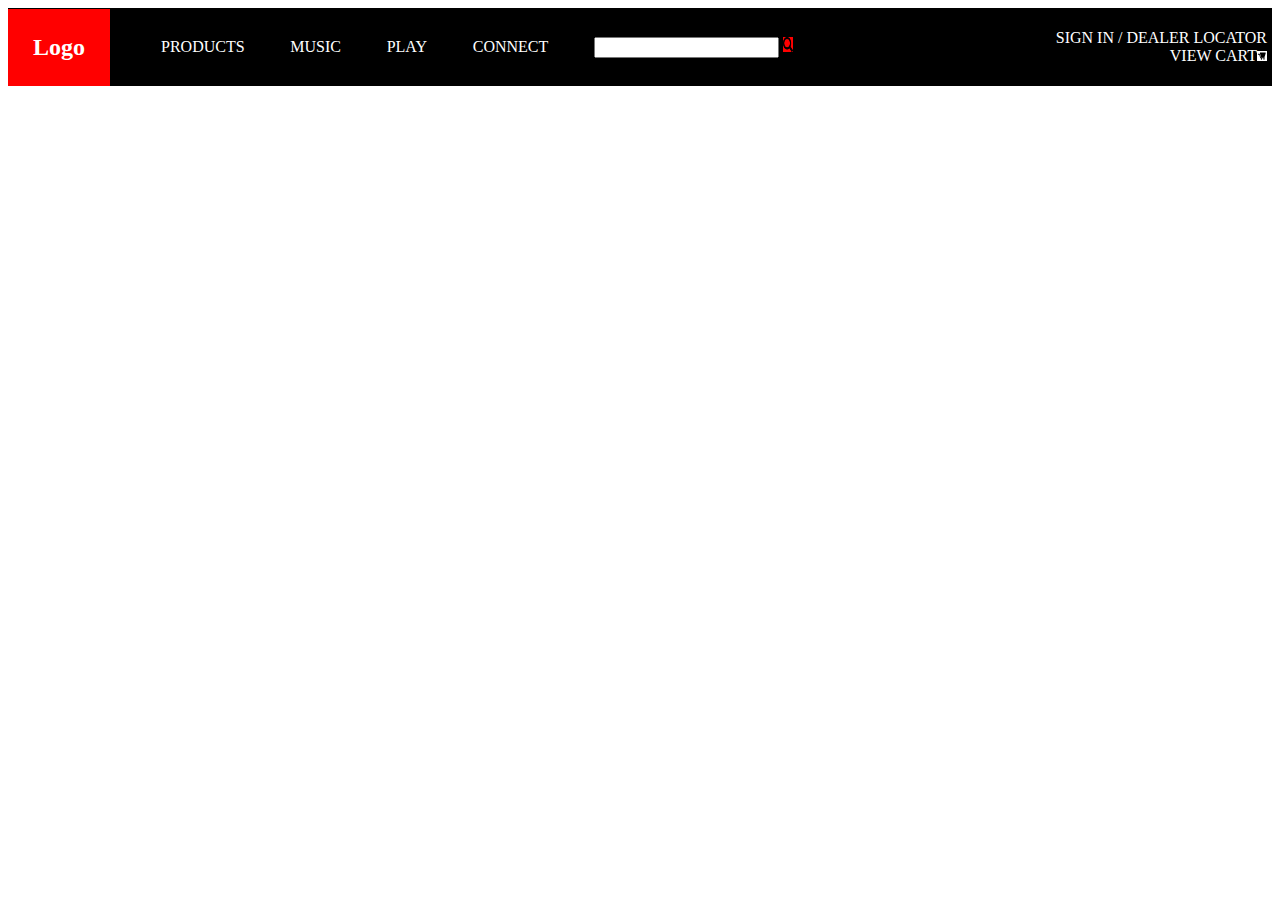
==== CSS_Nav/index.html @ 1ad8b501 "CSS Nav Homework" ====
<!DOCTYPE html>
<html lang="en">
  <head>
    <meta charset="UTF-8" />
    <meta http-equiv="X-UA-Compatible" content="IE=edge" />
    <meta name="viewport" content="width=device-width, initial-scale=1.0" />
    <title>Document</title>
    <link rel="stylesheet" href="assets/css/app.css" />
  </head>
  <body>
    <nav>
      <h2 class="logo">Logo</h2>

      <ul class="links">
        <li><a href="#">PRODUCTS</a></li>
        <li><a href="#">MUSIC</a></li>
        <li><a href="#">PLAY</a></li>
        <li><a href="#">CONNECT</a></li>
        <li class="search">
          <label for="search"></label>
          <input type="text" id="search" name="search" />
          <img id="searchIcon" src="assets/Search-icon.png" alt="Search Icon" />
        </li>
      </ul>

      <ul class="navRightSide">
        <li><a href="#">SIGN IN / DEALER LOCATOR</a></li>
        <li>
          <a href="#">VIEW CART</a
          ><img id="cart" src="assets/shopping-cart-icon.svg" alt="" />
        </li>
      </ul>
    </nav>
  </body>
</html>
---- CSS_Nav/assets/css/app.css ----
body {
    color: white;  
}

a {
    text-decoration: none;
    color: white;
}

#searchIcon {
    box-sizing: border-box;
    background-color: red;
    color: white;
    height: 15px;
    margin: 0;
    padding: 0;
}

#cart {
    background-color: white;
}

.links {
    margin-left: 10px;
    display: flex;
    justify-content: space-between;
    align-items: center;
    border: 1px solid black;
    padding-right: 30px;
    width: 50%;
}

.links li {
    display: inline;  
}

.navRightSide {
    padding: 5px 5px;
    height: 100%;
    display: flex;
    flex-direction: column;
    justify-content: space-between;
    margin-left: auto;
}

.navRightSide li {
    text-align: right;
}

.logo {
    margin: 0;
    padding: 25px 25px;
    background-color: red;
    color: white;
}

.search {
    display: inline;
    box-sizing: border-box;
}

nav {
    display: flex;
    align-items: center;
    border: none;
    background-color: black;
}

a:links, a:visited {
    color: white;
}

img {
    height: 10px;
    width: 10px;
}

ul {
    list-style-type: none;
}
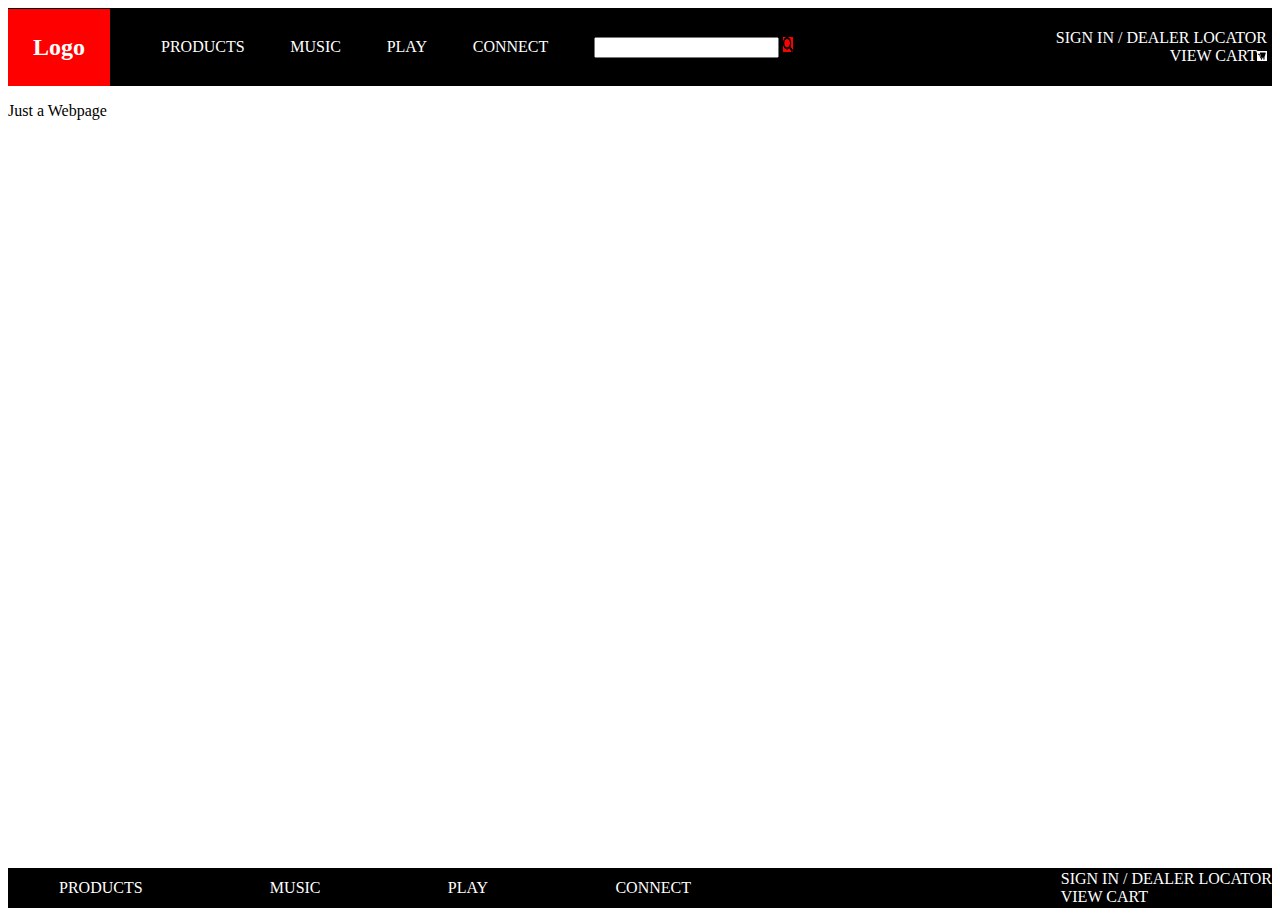
==== commit e7f901b6: "Updated it to have more features -added footer and some styling -added two more html pages" ====
--- a/CSS_Nav/index.html
+++ b/CSS_Nav/index.html
@@ -5,21 +5,25 @@
     <meta http-equiv="X-UA-Compatible" content="IE=edge" />
     <meta name="viewport" content="width=device-width, initial-scale=1.0" />
     <title>Document</title>
-    <link rel="stylesheet" href="assets/css/app.css" />
+    <link rel="stylesheet" href="./assets/css/app.css" />
   </head>
   <body>
     <nav>
       <h2 class="logo">Logo</h2>
 
       <ul class="links">
-        <li><a href="#">PRODUCTS</a></li>
-        <li><a href="#">MUSIC</a></li>
+        <li><a href="products.html">PRODUCTS</a></li>
+        <li><a href="music.html">MUSIC</a></li>
         <li><a href="#">PLAY</a></li>
         <li><a href="#">CONNECT</a></li>
         <li class="search">
           <label for="search"></label>
           <input type="text" id="search" name="search" />
-          <img id="searchIcon" src="assets/Search-icon.png" alt="Search Icon" />
+          <img
+            id="searchIcon"
+            src="./assets/Search-icon.png"
+            alt="Search Icon"
+          />
         </li>
       </ul>
 
@@ -27,9 +31,27 @@
         <li><a href="#">SIGN IN / DEALER LOCATOR</a></li>
         <li>
           <a href="#">VIEW CART</a
-          ><img id="cart" src="assets/shopping-cart-icon.svg" alt="" />
+          ><img id="cart" src="./assets/shopping-cart-icon.svg" alt="" />
         </li>
       </ul>
     </nav>
+
+    <p>Just a Webpage</p>
+
+    <footer class="footNav">
+      <ul class="links">
+        <li><a href="products.html">PRODUCTS</a></li>
+        <li><a href="music.html">MUSIC</a></li>
+        <li><a href="#">PLAY</a></li>
+        <li><a href="#">CONNECT</a></li>
+      </ul>
+
+      <ul>
+        <li><a href="#">SIGN IN / DEALER LOCATOR</a></li>
+        <li>
+          <a href="#">VIEW CART</a>
+        </li>
+      </ul>
+    </footer>
   </body>
 </html>
--- a/CSS_Nav/assets/css/app.css
+++ b/CSS_Nav/assets/css/app.css
@@ -1,83 +1,106 @@
 body {
-    color: white;  
+  position: relative;
+  min-height: 100vh;
 }
 
 a {
-    text-decoration: none;
-    color: white;
+  text-decoration: none;
+  color: white;
 }
 
 #searchIcon {
-    box-sizing: border-box;
-    background-color: red;
-    color: white;
-    height: 15px;
-    margin: 0;
-    padding: 0;
+  box-sizing: border-box;
+  background-color: red;
+  color: white;
+  height: 15px;
+  margin: 0;
+  padding: 0;
 }
 
 #cart {
-    background-color: white;
+  background-color: white;
 }
 
 .links {
-    margin-left: 10px;
-    display: flex;
-    justify-content: space-between;
-    align-items: center;
-    border: 1px solid black;
-    padding-right: 30px;
-    width: 50%;
+  margin-left: 10px;
+  display: flex;
+  justify-content: space-between;
+  align-items: center;
+  border: 1px solid black;
+  padding-right: 30px;
+  width: 50%;
 }
 
 .links li {
-    display: inline;  
+  display: inline;
 }
 
 .navRightSide {
-    padding: 5px 5px;
-    height: 100%;
-    display: flex;
-    flex-direction: column;
-    justify-content: space-between;
-    margin-left: auto;
+  padding: 5px 5px;
+  height: 100%;
+  display: flex;
+  flex-direction: column;
+  justify-content: space-between;
+  margin-left: auto;
 }
 
 .navRightSide li {
-    text-align: right;
+  text-align: right;
 }
 
 .logo {
-    margin: 0;
-    padding: 25px 25px;
-    background-color: red;
-    color: white;
+  margin: 0;
+  padding: 25px 25px;
+  background-color: red;
+  color: white;
 }
 
 .search {
-    display: inline;
-    box-sizing: border-box;
+  display: inline;
+  box-sizing: border-box;
+}
+
+footer {
+  display: flex;
+  align-items: center;
+  justify-content: space-between;
+  border: none;
+  background-color: black;
+  position: absolute;
+  bottom: 0;
+  width: 100%;
+  height: 2.5rem;
+}
+
+footer:nth-child(2) {
+  text-align: right;  
 }
 
 nav {
-    display: flex;
-    align-items: center;
-    border: none;
-    background-color: black;
+  display: flex;
+  align-items: center;
+  border: none;
+  background-color: black;
 }
 
-a:links, a:visited {
-    color: white;
+a:link,
+a:visited {
+  color: white;
+}
+
+.otherLinks:link, .otherLinks:visited {
+    color: purple;
 }
 
 img {
-    height: 10px;
-    width: 10px;
+  height: 10px;
+  width: 10px;
 }
 
 ul {
-    list-style-type: none;
+  list-style-type: none;
 }
 
-
-
+nav, footer {
+    color: white;
+}